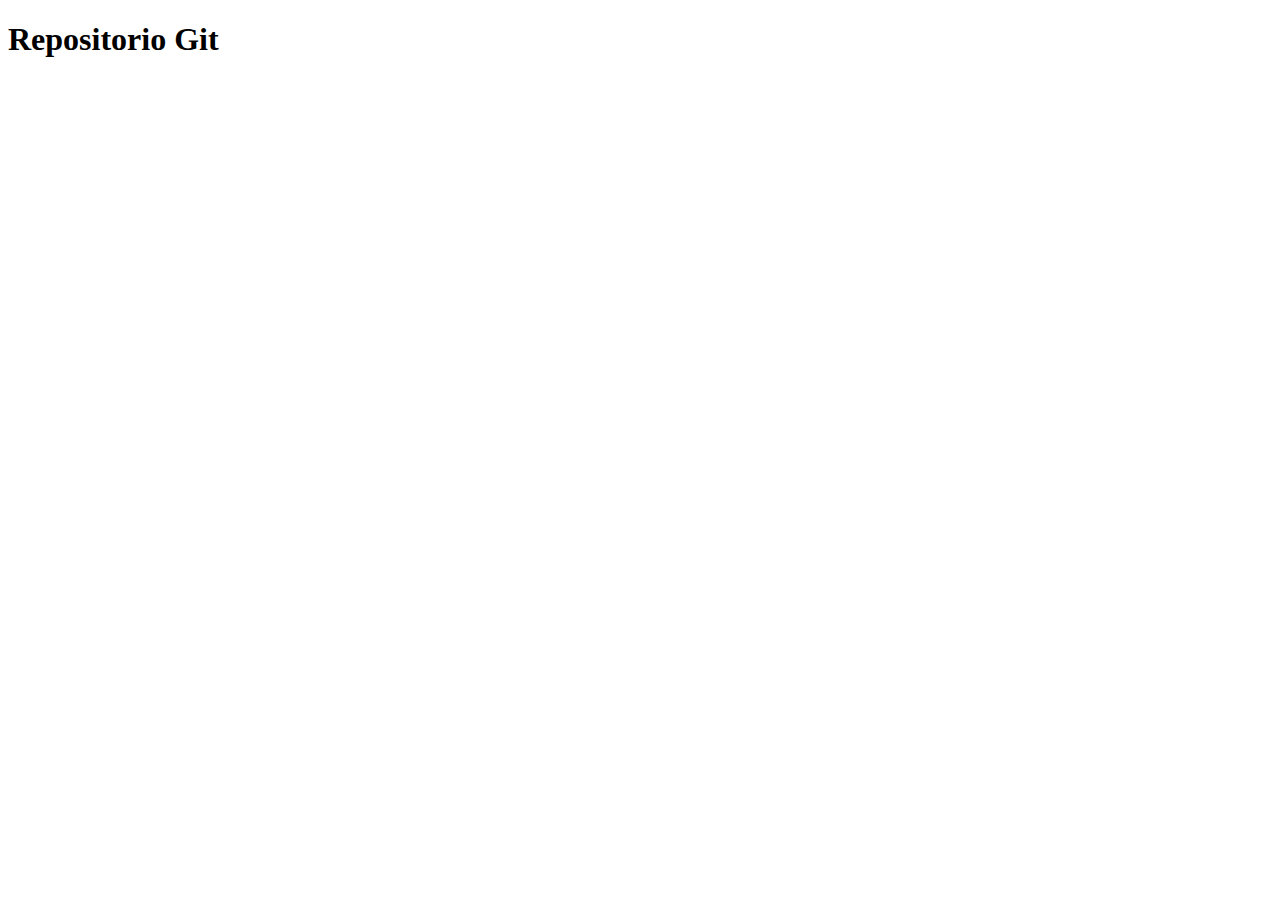
==== index.html @ b7ffa91c "First initial version" ====
<!DOCTYPE html>
<html lang="es">
<head>
    <meta charset="UTF-8">
    <meta http-equiv="X-UA-Compatible" content="IE=edge">
    <meta name="viewport" content="width=device-width, initial-scale=1.0">
    <title>Lesson 1</title>
</head>
<body>
    <h1>Repositorio Git</h1>
</body>
</html>
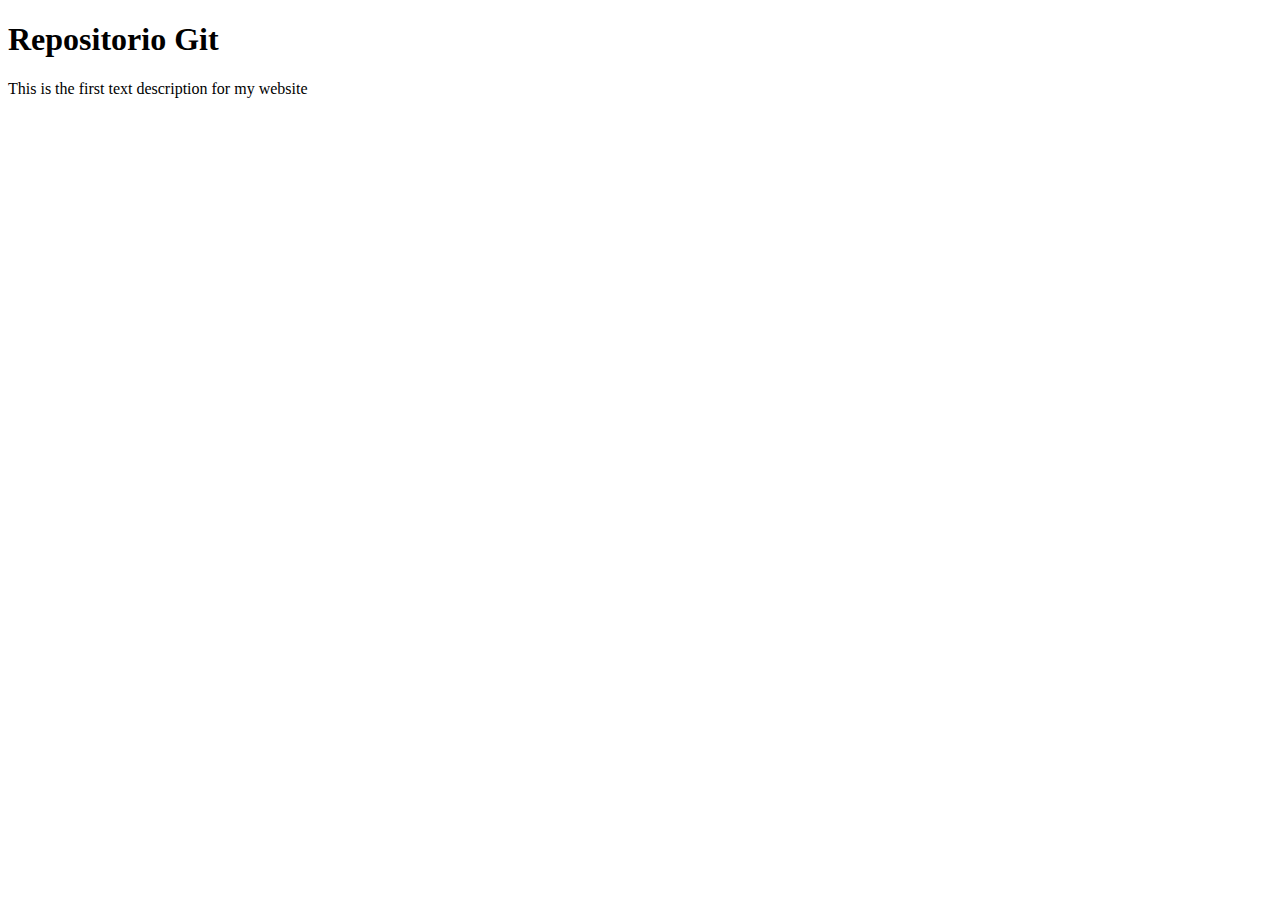
==== commit e8e2bec1: "Added initial tags to html and improved documentatio" ====
--- a/index.html
+++ b/index.html
@@ -8,5 +8,6 @@
 </head>
 <body>
     <h1>Repositorio Git</h1>
+    <p>This is the first text description for my website</p>
 </body>
 </html>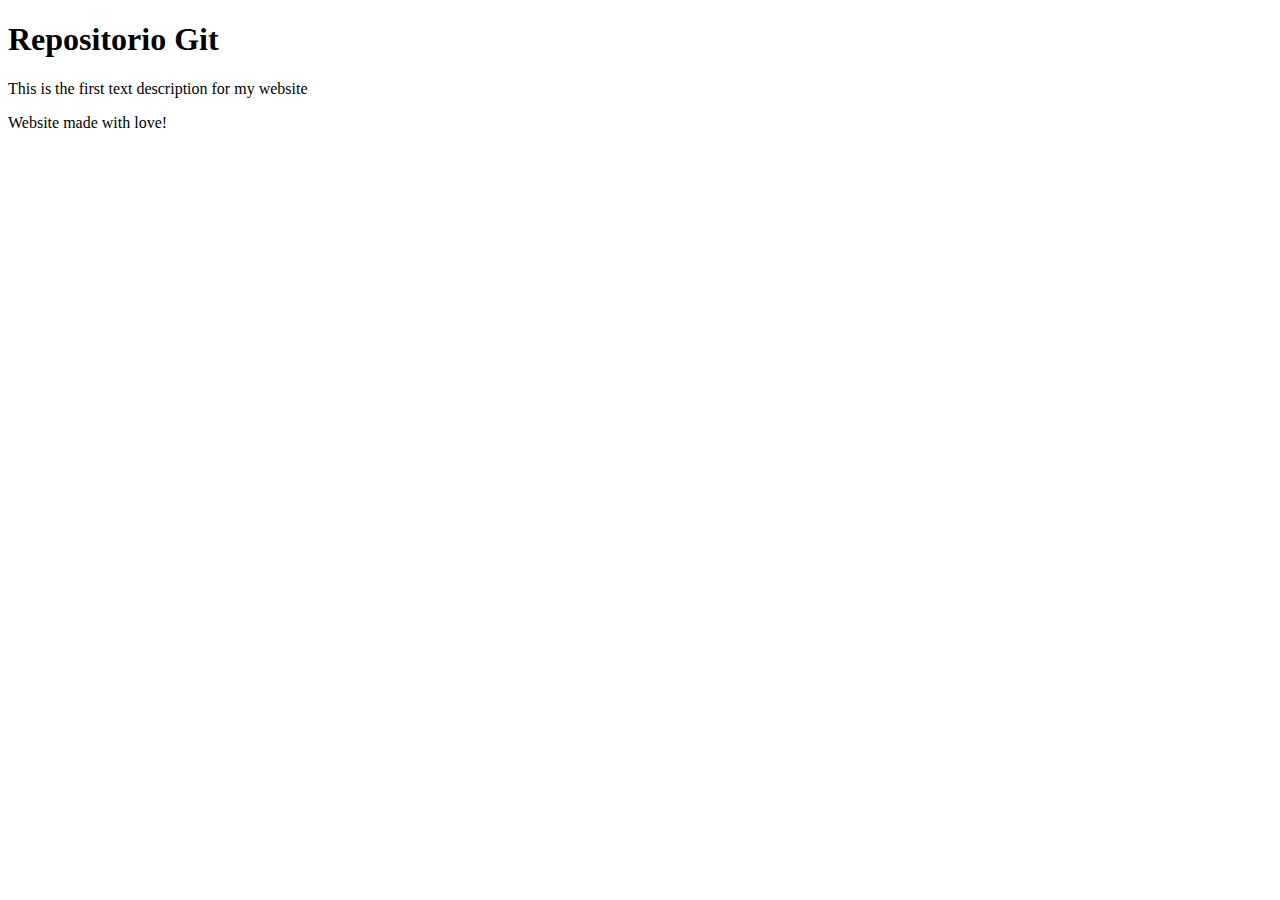
==== commit 111e5160: "Adde footer message" ====
--- a/index.html
+++ b/index.html
@@ -9,5 +9,9 @@
 <body>
     <h1>Repositorio Git</h1>
     <p>This is the first text description for my website</p>
+
+    <footer>
+        Website made with love!
+    </footer>
 </body>
 </html>